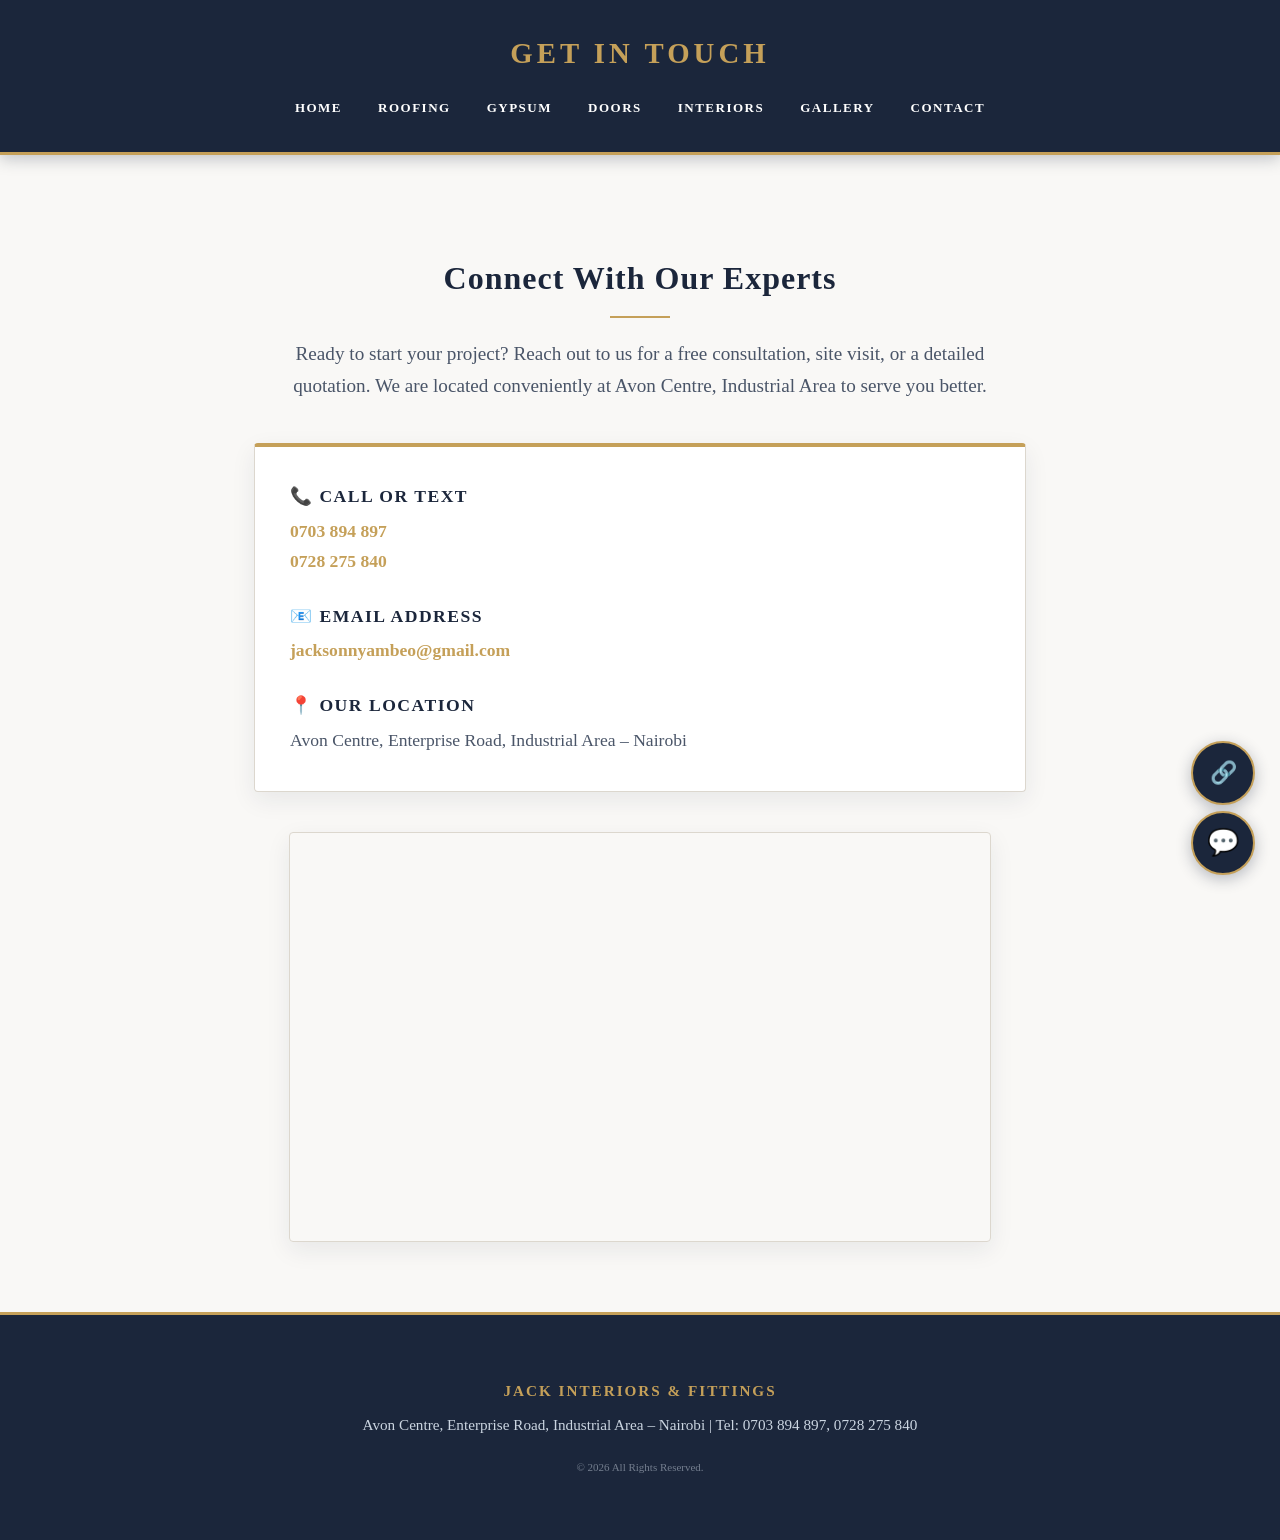
==== contact.html @ a0cbe89c "Update contact.html" ====
<!DOCTYPE html>
<html lang="en">
<head>
    <meta charset="UTF-8">
    <meta name="viewport" content="width=device-width, initial-scale=1.0">
    <title>Contact Us | Jack Interiors & Fittings</title>
    <style>
        /* INLINE CLASSIC EXECUTIVE OVERRIDES */
        body {
            margin: 0;
            font-family: 'Garamond', 'Georgia', serif;
            background-color: #f9f8f6;
            color: #2d3748;
            line-height: 1.7;
        }
        header {
            background-color: #1b263b !important;
            color: #ffffff !important;
            padding: 1.8rem 1rem;
            position: sticky;
            top: 0;
            z-index: 1000;
            text-align: center;
            border-bottom: 3px solid #c5a059 !important;
            box-shadow: 0 4px 15px rgba(27, 38, 59, 0.25);
        }
        header h1 {
            margin: 0;
            font-size: 1.8rem;
            letter-spacing: 4px;
            text-transform: uppercase;
            color: #c5a059 !important;
            font-weight: 700;
        }
        nav {
            margin-top: 15px;
            display: flex;
            flex-wrap: wrap;
            justify-content: center;
            gap: 20px;
        }
        nav a {
            color: #ffffff !important;
            text-decoration: none;
            font-size: 13px;
            font-weight: 600;
            text-transform: uppercase;
            letter-spacing: 1.5px;
            padding: 4px 8px;
            transition: 0.3s ease;
        }
        nav a:hover {
            color: #c5a059 !important;
            border-bottom: 1px solid #c5a059;
        }
        .section {
            padding: 70px 20px;
            max-width: 900px;
            margin: auto;
            text-align: center;
            background-color: #f9f8f6;
        }
        .section h2 {
            font-size: 2rem;
            margin-bottom: 20px;
            position: relative;
            padding-bottom: 12px;
            color: #1b263b !important;
            letter-spacing: 1px;
        }
        .section h2::after {
            content: '';
            position: absolute;
            bottom: 0;
            left: 50%;
            transform: translateX(-50%);
            width: 60px;
            height: 2px;
            background-color: #c5a059;
        }
        .intro-text {
            max-width: 700px;
            margin: 0 auto 40px;
            font-size: 1.2rem;
            color: #4a5568;
        }
        .contact-container {
            background-color: #ffffff;
            padding: 35px;
            border-radius: 4px;
            box-shadow: 0 8px 25px rgba(27, 38, 59, 0.08);
            max-width: 700px;
            margin: 0 auto 40px;
            border-top: 4px solid #c5a059;
            border-left: 1px solid #dcd7ce;
            border-right: 1px solid #dcd7ce;
            border-bottom: 1px solid #dcd7ce;
            text-align: left;
        }
        .contact-method {
            margin-bottom: 25px;
            display: flex;
            align-items: flex-start;
            gap: 15px;
        }
        .contact-method:last-child {
            margin-bottom: 0;
        }
        .contact-method strong {
            display: block;
            color: #1b263b;
            font-size: 1.1rem;
            text-transform: uppercase;
            letter-spacing: 1.5px;
            margin-bottom: 5px;
        }
        .contact-link {
            color: #c5a059;
            text-decoration: none;
            font-size: 1.1rem;
            font-weight: 600;
            transition: color 0.3s ease;
        }
        .contact-link:hover {
            color: #1b263b;
            text-decoration: underline;
        }
        .map-box {
            border-radius: 4px;
            overflow: hidden;
            box-shadow: 0 8px 25px rgba(27, 38, 59, 0.08);
            border: 1px solid #dcd7ce;
            max-width: 700px;
            margin: 0 auto;
        }
        footer {
            background-color: #1b263b !important;
            color: #cbd5e1 !important;
            text-align: center;
            padding: 55px 20px;
            font-size: 0.95rem;
            border-top: 3px solid #c5a059 !important;
        }
        footer p {
            margin: 8px 0;
        }
        footer p:first-child {
            color: #c5a059 !important;
            font-weight: 700;
            letter-spacing: 2px;
            text-transform: uppercase;
        }
        .whatsapp {
            position: fixed;
            bottom: 25px;
            right: 25px;
            background-color: #1b263b !important;
            color: #c5a059 !important;
            border: 2px solid #c5a059 !important;
            width: 60px;
            height: 60px;
            border-radius: 50%;
            display: flex;
            align-items: center;
            justify-content: center;
            font-size: 26px;
            text-decoration: none;
            box-shadow: 0 4px 15px rgba(27, 38, 59, 0.3);
            z-index: 9999;
            transition: transform 0.3s ease, background-color 0.3s ease;
        }
        .whatsapp:hover {
            transform: scale(1.1);
            background-color: #c5a059 !important;
            color: #1b263b !important;
        }
        .share-btn {
            position: fixed;
            bottom: 95px;
            right: 25px;
            background-color: #1b263b !important;
            color: #c5a059 !important;
            border: 2px solid #c5a059 !important;
            width: 60px;
            height: 60px;
            border-radius: 50%;
            display: flex;
            align-items: center;
            justify-content: center;
            font-size: 22px;
            text-decoration: none;
            z-index: 2000;
            box-shadow: 0 4px 15px rgba(27, 38, 59, 0.3);
            transition: transform 0.3s ease, background-color 0.3s ease;
        }
        .share-btn:hover {
            transform: scale(1.1);
            background-color: #c5a059 !important;
            color: #1b263b !important;
        }
        @media (max-width: 768px) {
            header h1 { font-size: 1.3rem; letter-spacing: 2px; }
            .section { padding: 40px 15px; }
            .contact-container { padding: 20px; }
        }
    </style>
</head>
<body>

<header>
    <h1>GET IN TOUCH</h1>
    <nav>
        <a href="index.html">Home</a>
        <a href="roofing.html">Roofing</a>
        <a href="gypsum.html">Gypsum</a>
        <a href="doors.html">Doors</a>
        <a href="interiors.html">Interiors</a>
        <a href="gallary.html">Gallery</a>
        <a href="contact.html">Contact</a>
    </nav>
</header>

<div class="section">
    <h2>Connect With Our Experts</h2>
    <p class="intro-text">
        Ready to start your project? Reach out to us for a free consultation, site visit, or a detailed quotation. We are located conveniently at Avon Centre, Industrial Area to serve you better.
    </p>

    <div class="contact-container">
        <div class="contact-method">
            <div>
                <strong>📞 Call or Text</strong>
                <a href="tel:+254703894897" class="contact-link">0703 894 897</a><br>
                <a href="tel:+254728275840" class="contact-link">0728 275 840</a>
            </div>
        </div>

        <div class="contact-method">
            <div>
                <strong>📧 Email Address</strong>
                <a href="mailto:jacksonnyambeo@gmail.com" class="contact-link">jacksonnyambeo@gmail.com</a>
            </div>
        </div>

        <div class="contact-method">
            <div>
                <strong>📍 Our Location</strong>
                <span style="color: #4a5568; font-size: 1.1rem;">Avon Centre, Enterprise Road, Industrial Area – Nairobi</span>
            </div>
        </div>
    </div>

    <div class="map-box">
        <iframe 
            src="https://www.google.com/maps/embed?pb=!1m18!1m12!1m3!1d3988.8043640733515!2d36.8488!3d-1.3006!2m3!1f0!2f0!3f0!3m2!1i1024!2i768!4f13.1!3m3!1m2!1s0x182f11f6c43423a7%3A0x6b4efb1e779836!2sEnterprise%20Rd%2C%20Nairobi!5e0!3m2!1sen!2ske!4v1650000000000!5m2!1sen!2ske" 
            width="100%" height="400" style="border:0;" allowfullscreen="" loading="lazy">
        </iframe>
    </div>
</div>

<footer>
    <p>JACK INTERIORS & FITTINGS</p>
    <p>Avon Centre, Enterprise Road, Industrial Area – Nairobi | Tel: 0703 894 897, 0728 275 840</p>
    <p style="margin-top:20px; font-size: 11px; opacity: 0.5;">&copy; 2026 All Rights Reserved.</p>
</footer>

<a class="share-btn" href="https://wa.me/?text=Hi%2C%20here%20is%20Jack%20Interiors%20and%20Fittings%2C%20specialists%20in%20transforming%20residential%20and%20commercial%20spaces%20with%20precision.%20Explore%20our%20portfolio%20at%20Avon%20Centre%2C%20Industrial%20Area." target="_blank" title="Share via WhatsApp">🔗</a>

<a class="whatsapp" href="https://wa.me/254703894897" target="_blank" title="Chat on WhatsApp">💬</a>

</body>
</html>
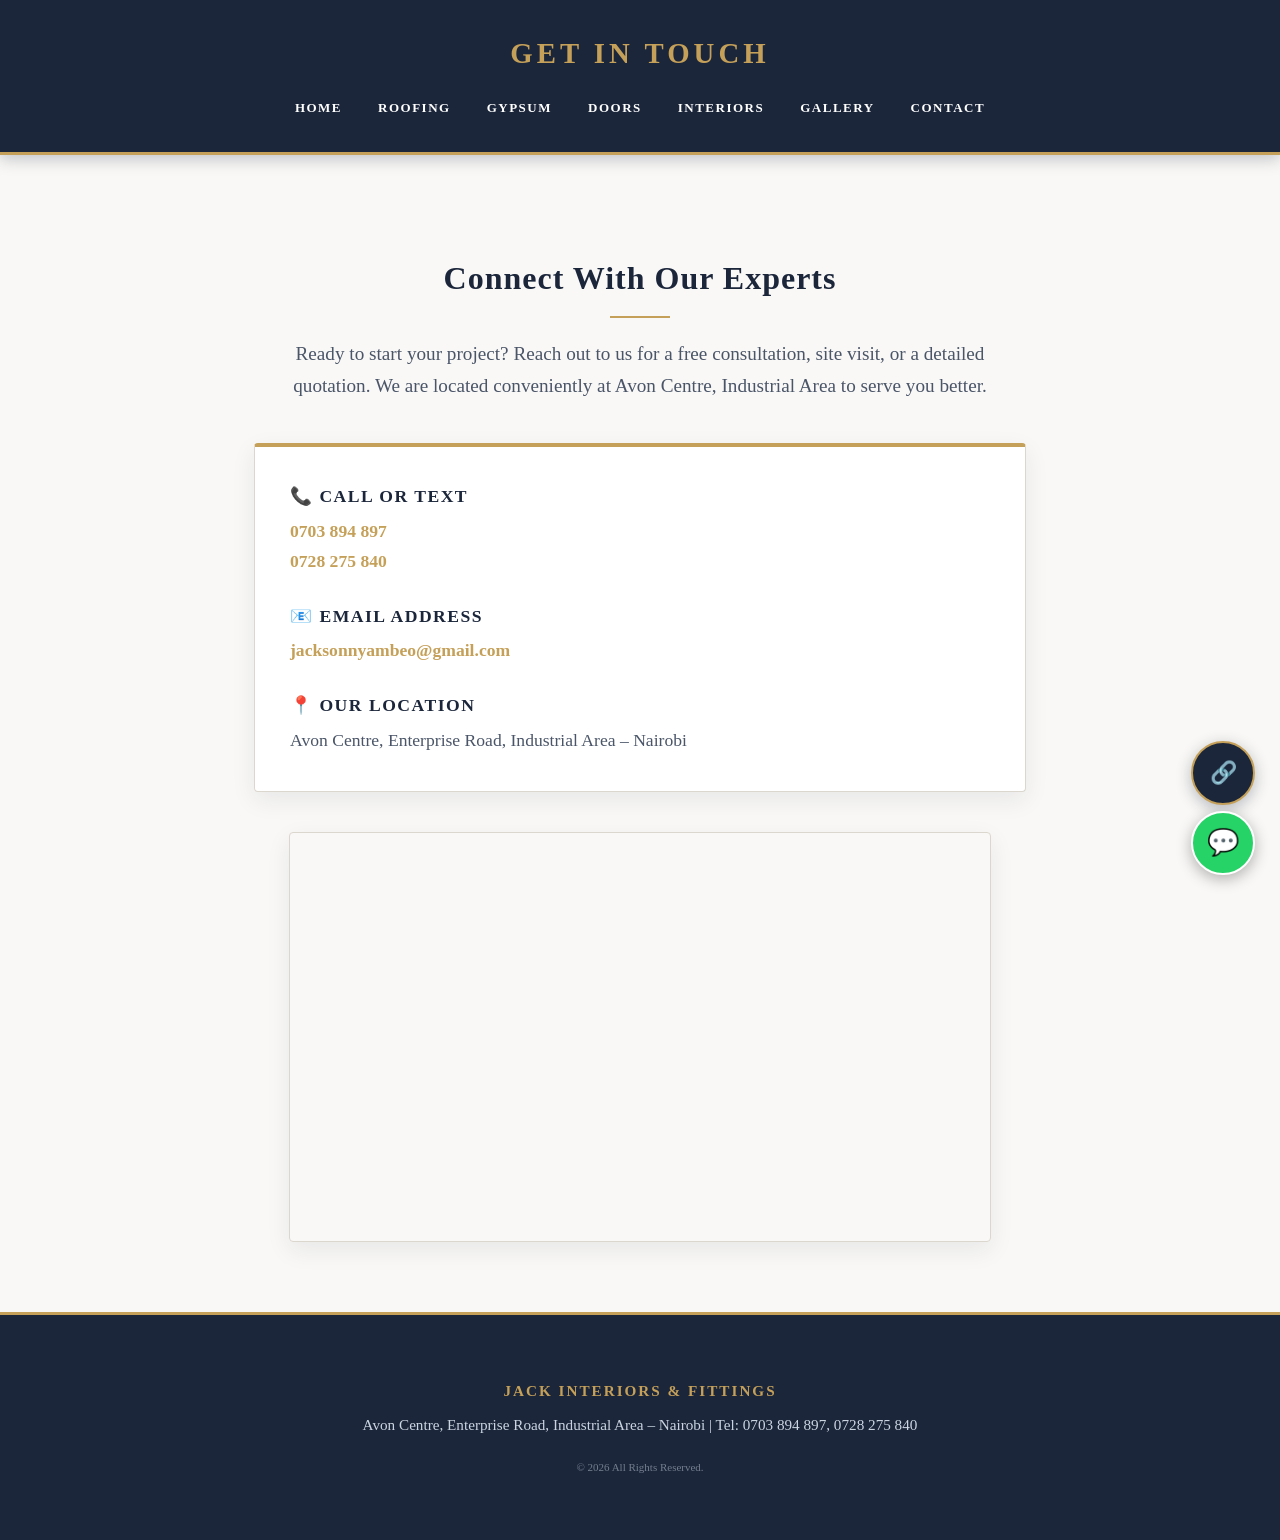
==== commit ba2a02a5: "Update contact.html" ====
--- a/contact.html
+++ b/contact.html
@@ -154,9 +154,9 @@
             position: fixed;
             bottom: 25px;
             right: 25px;
-            background-color: #1b263b !important;
-            color: #c5a059 !important;
-            border: 2px solid #c5a059 !important;
+            background-color: #25D366 !important;
+            color: #ffffff !important;
+            border: 2px solid #ffffff !important;
             width: 60px;
             height: 60px;
             border-radius: 50%;
@@ -165,14 +165,13 @@
             justify-content: center;
             font-size: 26px;
             text-decoration: none;
-            box-shadow: 0 4px 15px rgba(27, 38, 59, 0.3);
+            box-shadow: 0 4px 15px rgba(0, 0, 0, 0.3);
             z-index: 9999;
             transition: transform 0.3s ease, background-color 0.3s ease;
         }
         .whatsapp:hover {
             transform: scale(1.1);
-            background-color: #c5a059 !important;
-            color: #1b263b !important;
+            background-color: #20ba5a !important;
         }
         .share-btn {
             position: fixed;
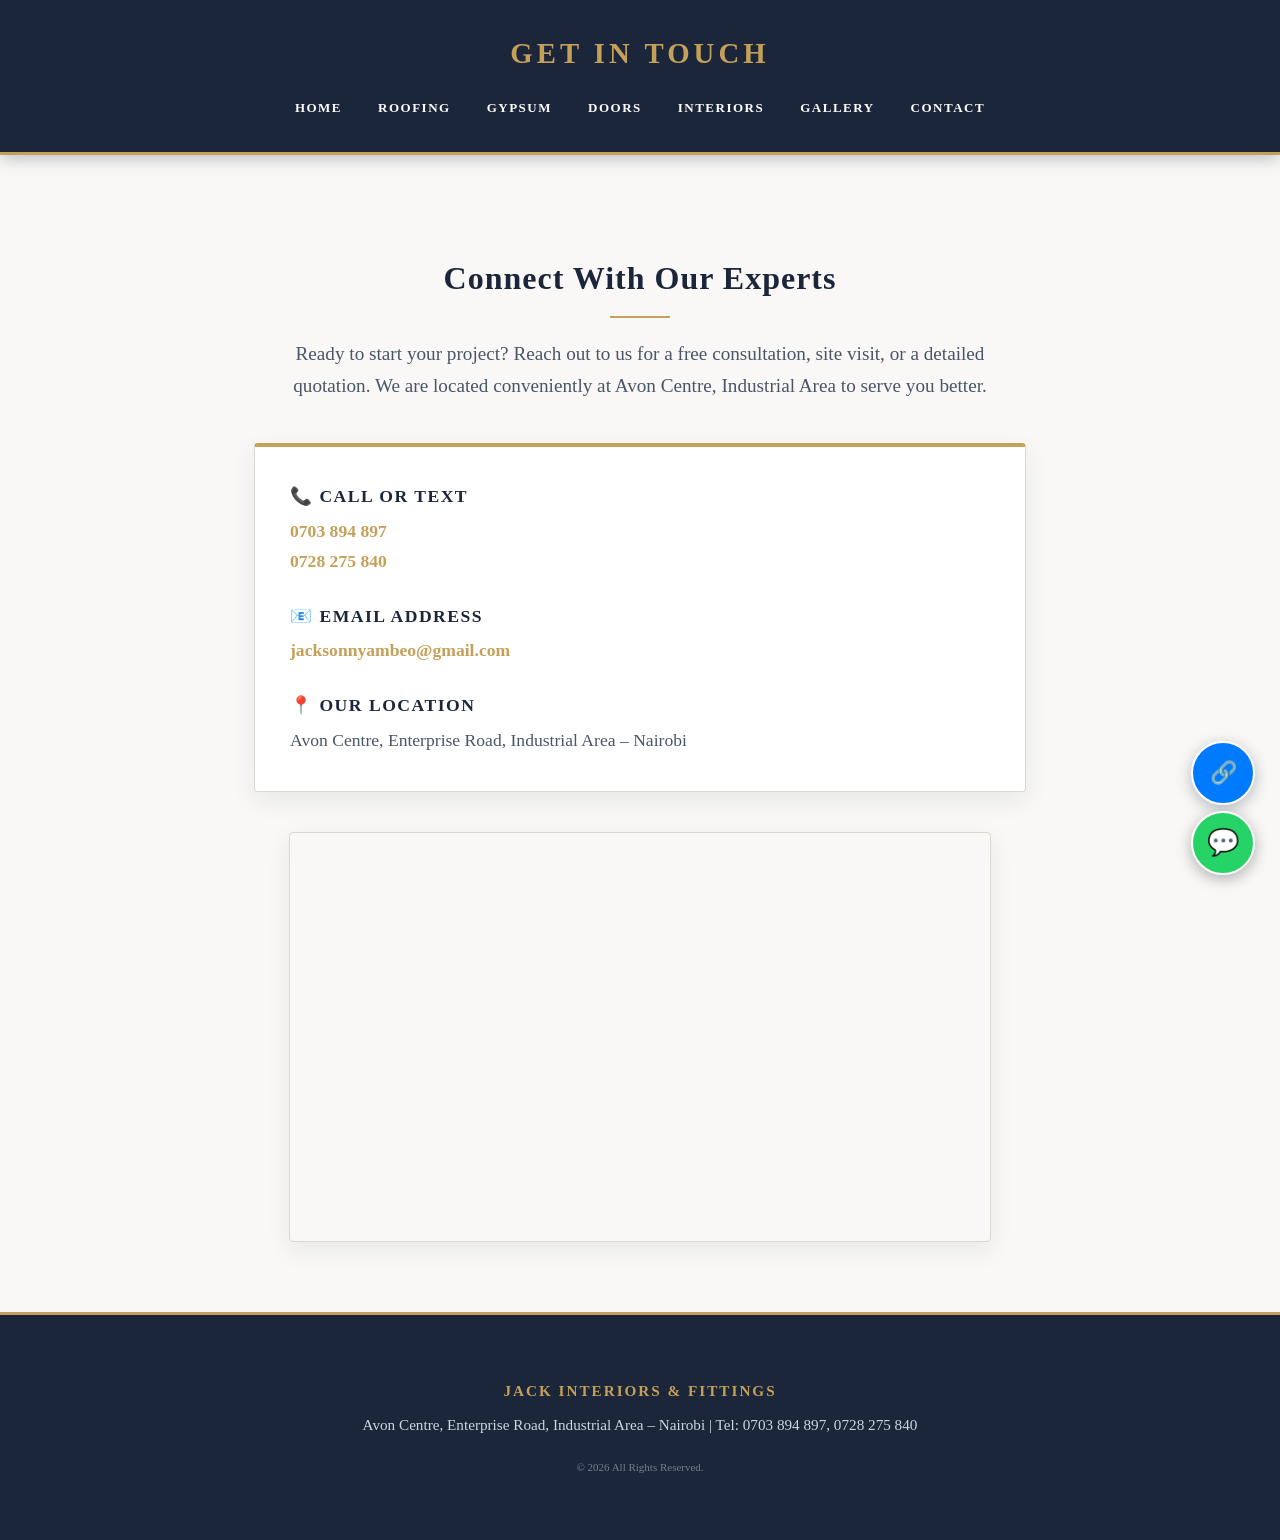
==== commit 9cbd3c7a: "Update contact.html" ====
--- a/contact.html
+++ b/contact.html
@@ -263,7 +263,7 @@
     <p style="margin-top:20px; font-size: 11px; opacity: 0.5;">&copy; 2026 All Rights Reserved.</p>
 </footer>
 
-<a class="share-btn" href="https://wa.me/?text=Hi%2C%20here%20is%20Jack%20Interiors%20and%20Fittings%2C%20specialists%20in%20transforming%20residential%20and%20commercial%20spaces%20with%20precision.%20Explore%20our%20portfolio%20at%20Avon%20Centre%2C%20Industrial%20Area." target="_blank" title="Share via WhatsApp">🔗</a>
+<a class="share-btn" href="https://wa.me/?text=Hi%2C%20here%20is%20Jack%20Interiors%20and%20Fittings%2C%20specialists%20in%20transforming%20residential%20and%20commercial%20spaces%20with%20precision.%20Explore%20our%20portfolio%20at%20Avon%20Centre%2C%20Industrial%20Area.%20Visit%20us%20at%20https%3A%2F%2Fjack.masomo.website%2F" style="background-color: #007bff !important; color: #ffffff !important; border: 2px solid #ffffff !important;" target="_blank" title="Share via WhatsApp">🔗</a>
 
 <a class="whatsapp" href="https://wa.me/254703894897" target="_blank" title="Chat on WhatsApp">💬</a>
 
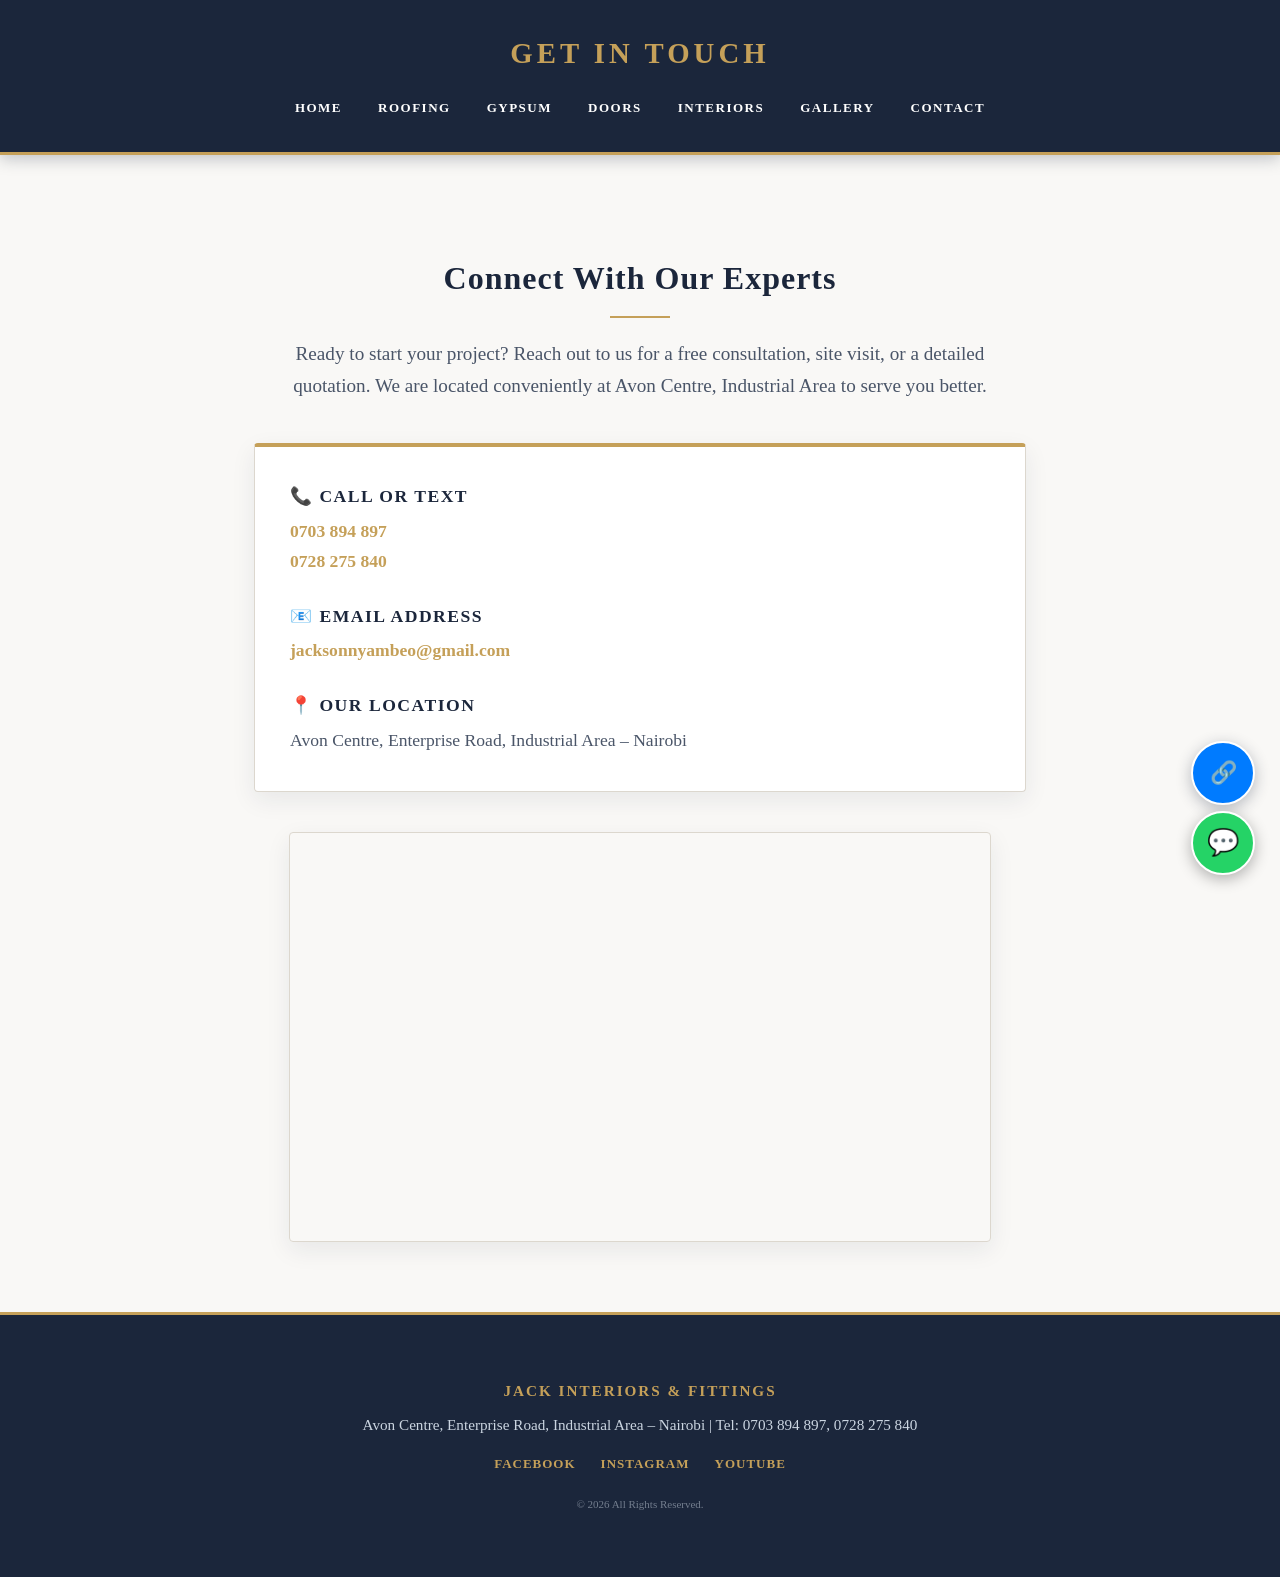
==== commit f2bd7e68: "Update contact.html" ====
--- a/contact.html
+++ b/contact.html
@@ -260,6 +260,14 @@
 <footer>
     <p>JACK INTERIORS & FITTINGS</p>
     <p>Avon Centre, Enterprise Road, Industrial Area – Nairobi | Tel: 0703 894 897, 0728 275 840</p>
+    
+    <!-- Social Media Links -->
+    <div style="margin: 15px 0; display: flex; justify-content: center; gap: 25px;">
+        <a href="https://www.facebook.com/people/Jack-Interiors-and-Fittings/61592989888671/" target="_blank" style="color: #c5a059 !important; text-decoration: none; font-size: 13px; font-weight: 600; letter-spacing: 1px; text-transform: uppercase; transition: opacity 0.3s ease;">Facebook</a>
+        <a href="https://www.instagram.com" target="_blank" style="color: #c5a059 !important; text-decoration: none; font-size: 13px; font-weight: 600; letter-spacing: 1px; text-transform: uppercase; transition: opacity 0.3s ease;">Instagram</a>
+        <a href="https://www.youtube.com" target="_blank" style="color: #c5a059 !important; text-decoration: none; font-size: 13px; font-weight: 600; letter-spacing: 1px; text-transform: uppercase; transition: opacity 0.3s ease;">YouTube</a>
+    </div>
+
     <p style="margin-top:20px; font-size: 11px; opacity: 0.5;">&copy; 2026 All Rights Reserved.</p>
 </footer>
 
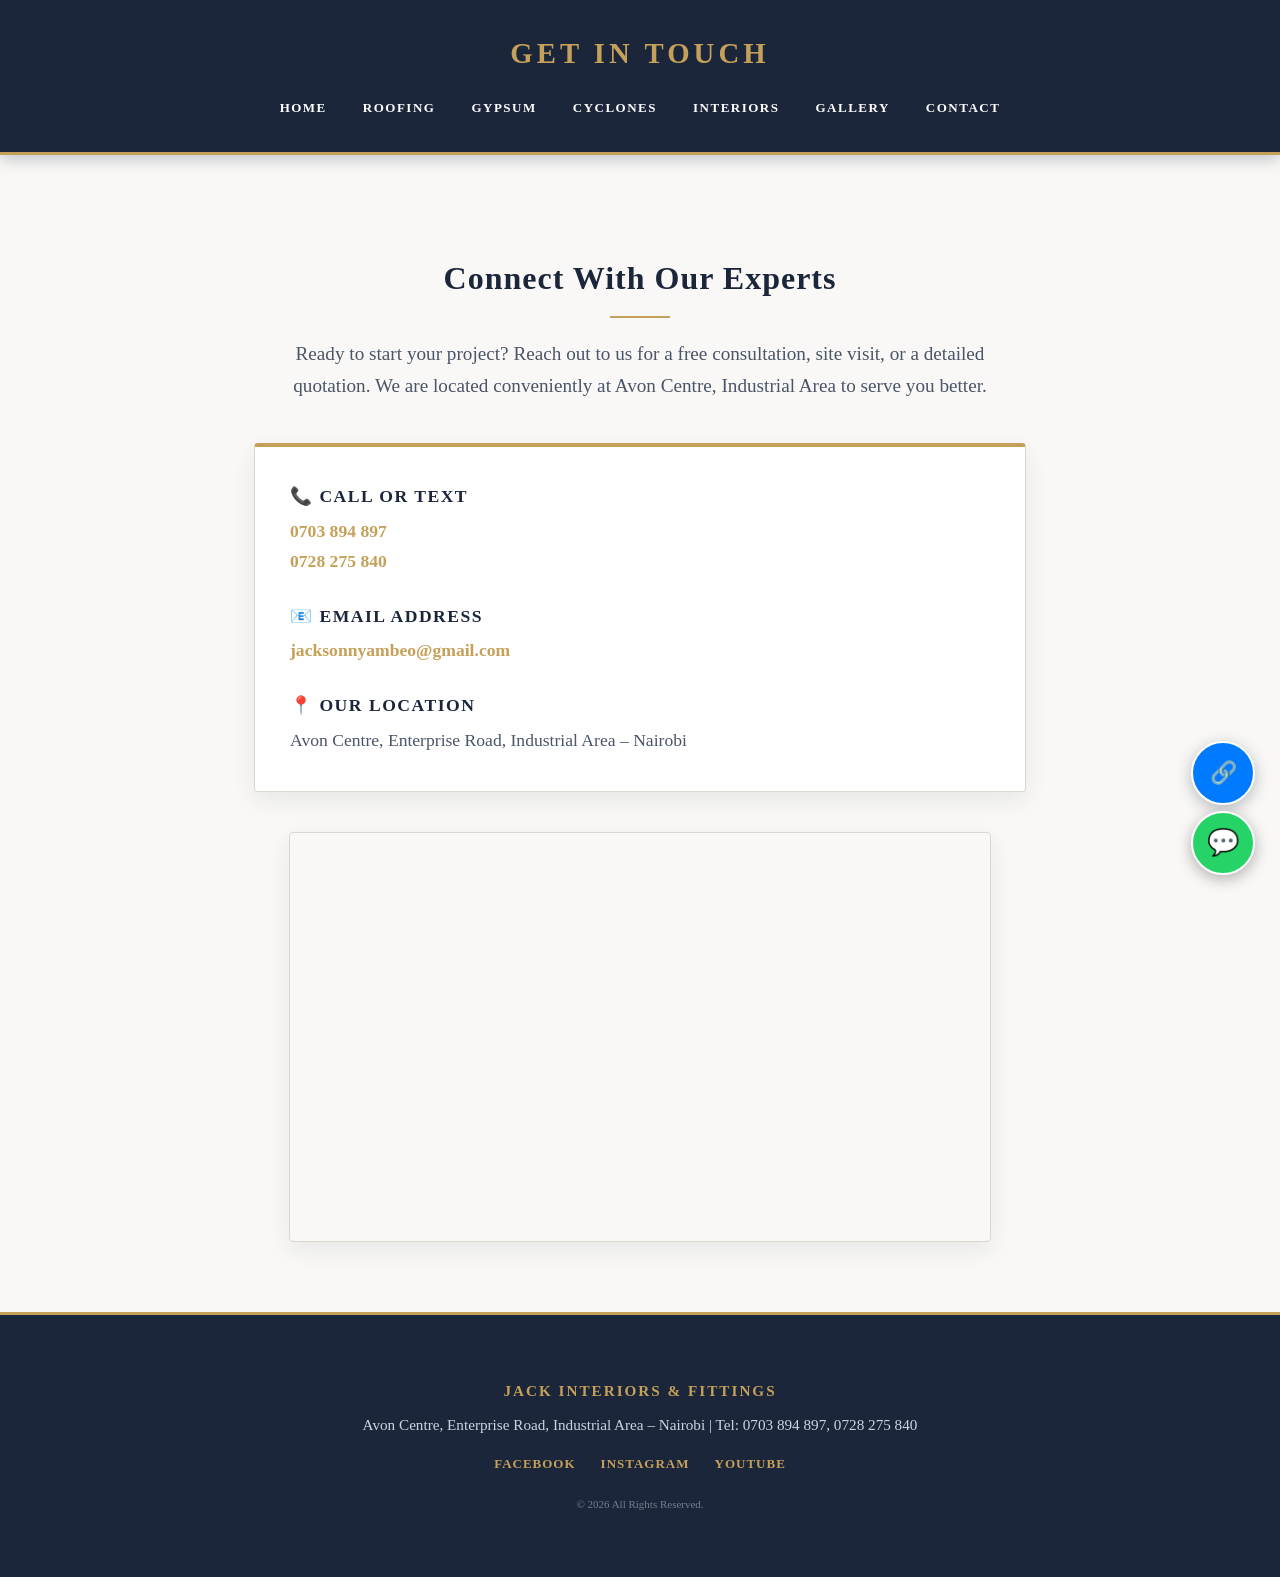
==== commit a3163f30: "Update contact.html" ====
--- a/contact.html
+++ b/contact.html
@@ -212,7 +212,7 @@
         <a href="index.html">Home</a>
         <a href="roofing.html">Roofing</a>
         <a href="gypsum.html">Gypsum</a>
-        <a href="doors.html">Doors</a>
+        <a href="doors.html">Cyclones</a>
         <a href="interiors.html">Interiors</a>
         <a href="gallary.html">Gallery</a>
         <a href="contact.html">Contact</a>
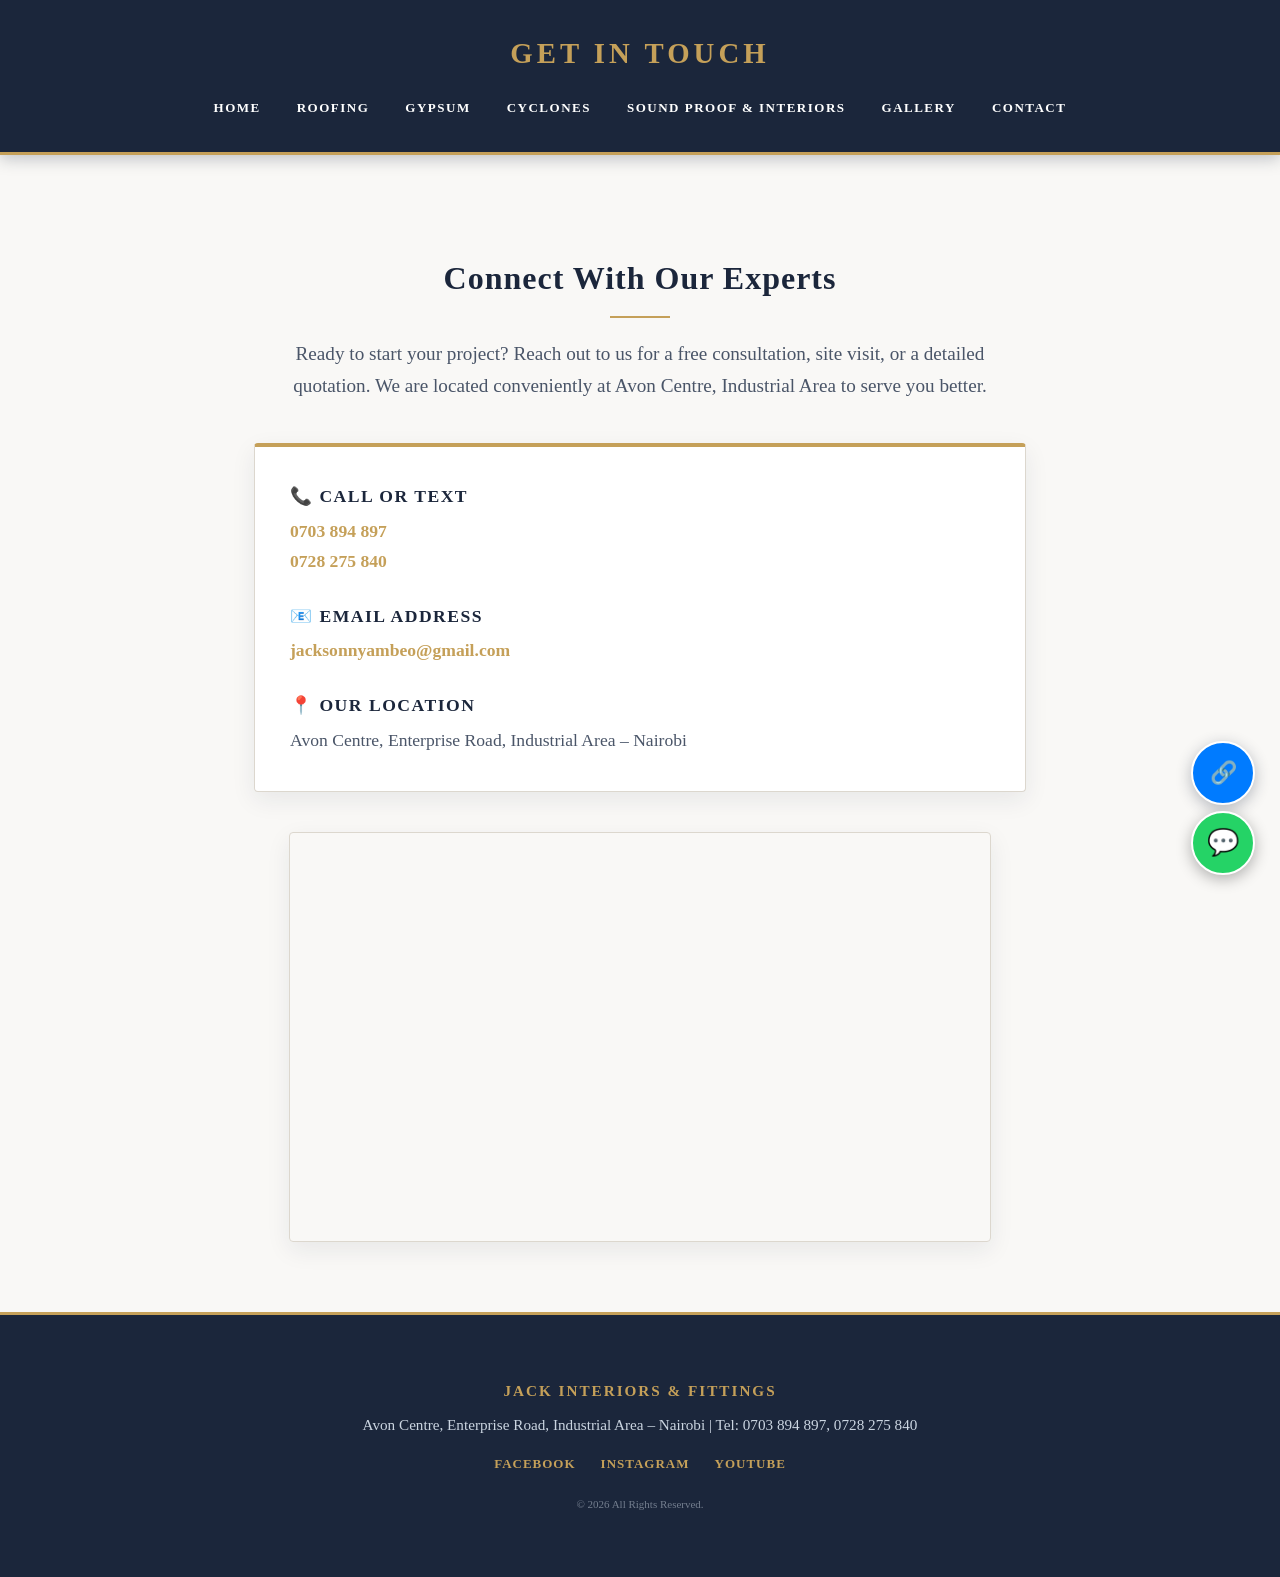
==== commit 155dfe75: "Fix HTML encoding issues in contact.html" ====
--- a/contact.html
+++ b/contact.html
@@ -213,7 +213,7 @@
         <a href="roofing.html">Roofing</a>
         <a href="gypsum.html">Gypsum</a>
         <a href="doors.html">Cyclones</a>
-        <a href="interiors.html">Interiors</a>
+        <a href="interiors.html">Sound Proof & Interiors</a>
         <a href="gallary.html">Gallery</a>
         <a href="contact.html">Contact</a>
     </nav>
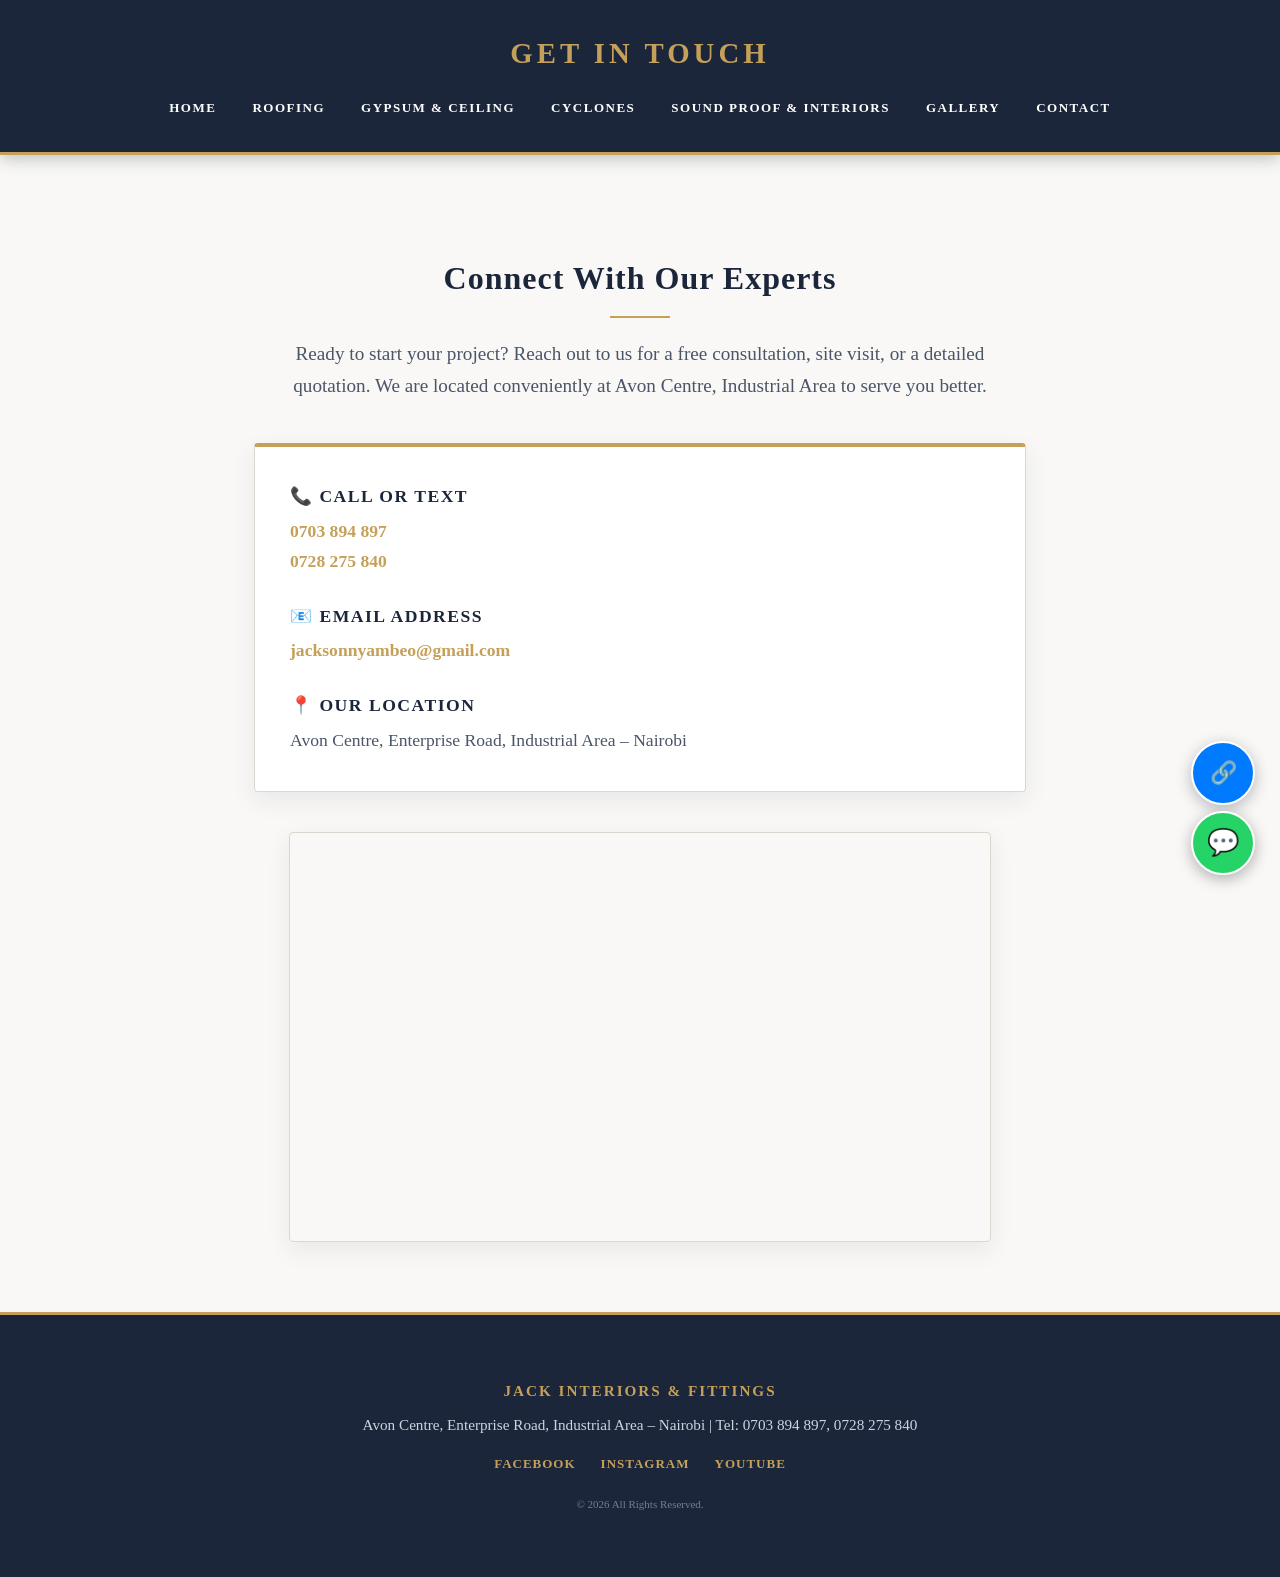
==== commit d47db4d5: "Update contact.html" ====
--- a/contact.html
+++ b/contact.html
@@ -211,7 +211,7 @@
     <nav>
         <a href="index.html">Home</a>
         <a href="roofing.html">Roofing</a>
-        <a href="gypsum.html">Gypsum</a>
+        <a href="gypsum.html">Gypsum & Ceiling</a>
         <a href="doors.html">Cyclones</a>
         <a href="interiors.html">Sound Proof & Interiors</a>
         <a href="gallary.html">Gallery</a>
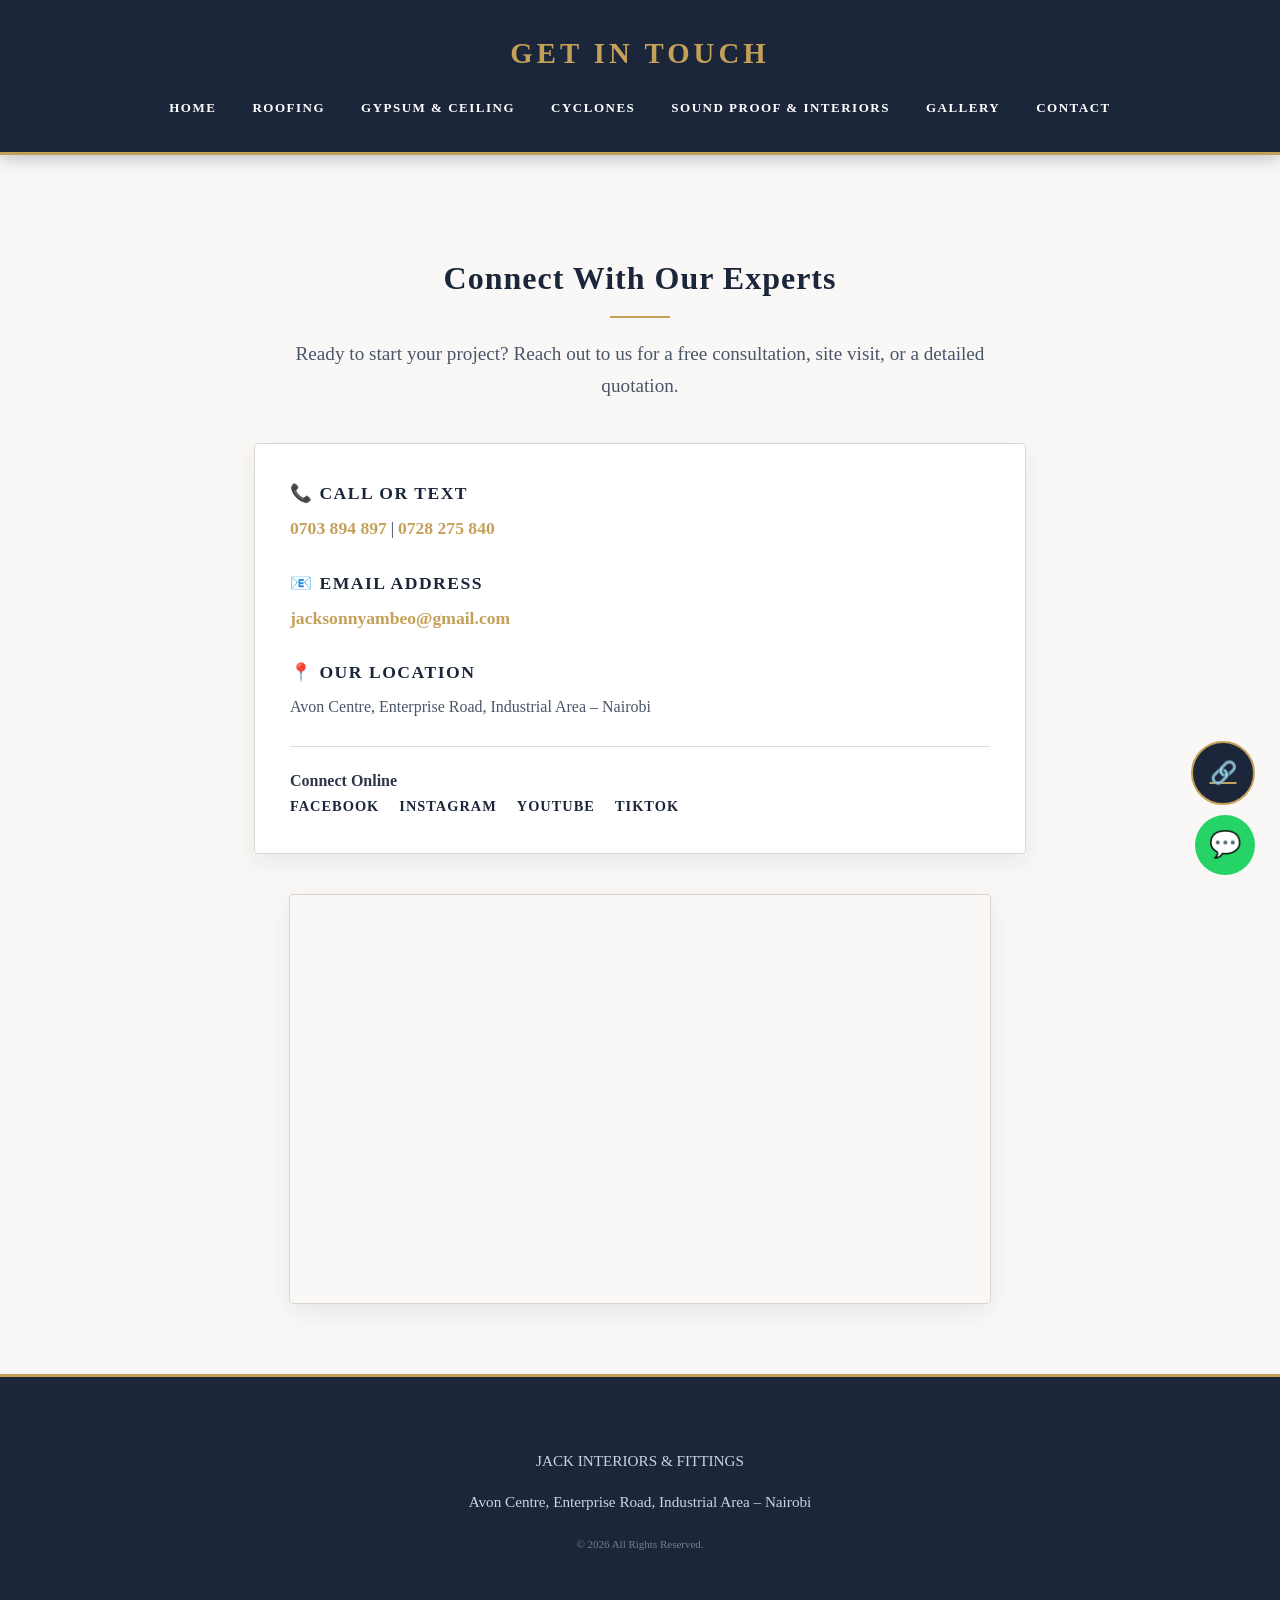
==== commit 7ead515d: "Update contact.html" ====
--- a/contact.html
+++ b/contact.html
@@ -92,19 +92,11 @@
             max-width: 700px;
             margin: 0 auto 40px;
             border-top: 4px solid #c5a059;
-            border-left: 1px solid #dcd7ce;
-            border-right: 1px solid #dcd7ce;
-            border-bottom: 1px solid #dcd7ce;
+            border: 1px solid #dcd7ce;
             text-align: left;
         }
         .contact-method {
             margin-bottom: 25px;
-            display: flex;
-            align-items: flex-start;
-            gap: 15px;
-        }
-        .contact-method:last-child {
-            margin-bottom: 0;
         }
         .contact-method strong {
             display: block;
@@ -121,9 +113,27 @@
             font-weight: 600;
             transition: color 0.3s ease;
         }
-        .contact-link:hover {
-            color: #1b263b;
-            text-decoration: underline;
+        .social-bar {
+            margin-top: 20px;
+            padding-top: 20px;
+            border-top: 1px solid #e2ddd5;
+        }
+        .social-links {
+            display: flex;
+            justify-content: flex-start;
+            gap: 20px;
+            flex-wrap: wrap;
+        }
+        .social-links a {
+            color: #1b263b !important;
+            font-weight: 700;
+            text-transform: uppercase;
+            letter-spacing: 1px;
+            text-decoration: none;
+            font-size: 0.9rem;
+        }
+        .social-links a:hover {
+            color: #c5a059 !important;
         }
         .map-box {
             border-radius: 4px;
@@ -141,22 +151,12 @@
             font-size: 0.95rem;
             border-top: 3px solid #c5a059 !important;
         }
-        footer p {
-            margin: 8px 0;
-        }
-        footer p:first-child {
-            color: #c5a059 !important;
-            font-weight: 700;
-            letter-spacing: 2px;
-            text-transform: uppercase;
-        }
         .whatsapp {
             position: fixed;
             bottom: 25px;
             right: 25px;
             background-color: #25D366 !important;
             color: #ffffff !important;
-            border: 2px solid #ffffff !important;
             width: 60px;
             height: 60px;
             border-radius: 50%;
@@ -165,13 +165,7 @@
             justify-content: center;
             font-size: 26px;
             text-decoration: none;
-            box-shadow: 0 4px 15px rgba(0, 0, 0, 0.3);
             z-index: 9999;
-            transition: transform 0.3s ease, background-color 0.3s ease;
-        }
-        .whatsapp:hover {
-            transform: scale(1.1);
-            background-color: #20ba5a !important;
         }
         .share-btn {
             position: fixed;
@@ -187,20 +181,7 @@
             align-items: center;
             justify-content: center;
             font-size: 22px;
-            text-decoration: none;
             z-index: 2000;
-            box-shadow: 0 4px 15px rgba(27, 38, 59, 0.3);
-            transition: transform 0.3s ease, background-color 0.3s ease;
-        }
-        .share-btn:hover {
-            transform: scale(1.1);
-            background-color: #c5a059 !important;
-            color: #1b263b !important;
-        }
-        @media (max-width: 768px) {
-            header h1 { font-size: 1.3rem; letter-spacing: 2px; }
-            .section { padding: 40px 15px; }
-            .contact-container { padding: 20px; }
         }
     </style>
 </head>
@@ -222,58 +203,50 @@
 <div class="section">
     <h2>Connect With Our Experts</h2>
     <p class="intro-text">
-        Ready to start your project? Reach out to us for a free consultation, site visit, or a detailed quotation. We are located conveniently at Avon Centre, Industrial Area to serve you better.
+        Ready to start your project? Reach out to us for a free consultation, site visit, or a detailed quotation.
     </p>
 
     <div class="contact-container">
         <div class="contact-method">
-            <div>
-                <strong>📞 Call or Text</strong>
-                <a href="tel:+254703894897" class="contact-link">0703 894 897</a><br>
-                <a href="tel:+254728275840" class="contact-link">0728 275 840</a>
+            <strong>📞 Call or Text</strong>
+            <a href="tel:+254703894897" class="contact-link">0703 894 897</a> | 
+            <a href="tel:+254728275840" class="contact-link">0728 275 840</a>
+        </div>
+
+        <div class="contact-method">
+            <strong>📧 Email Address</strong>
+            <a href="mailto:jacksonnyambeo@gmail.com" class="contact-link">jacksonnyambeo@gmail.com</a>
+        </div>
+
+        <div class="contact-method">
+            <strong>📍 Our Location</strong>
+            <span style="color: #4a5568;">Avon Centre, Enterprise Road, Industrial Area – Nairobi</span>
+        </div>
+
+        <div class="social-bar">
+            <strong>Connect Online</strong>
+            <div class="social-links">
+                <a href="https://www.facebook.com/people/Jack-Interiors-and-Fittings/61592989888671/" target="_blank">Facebook</a>
+                <a href="https://www.instagram.com/everlyne5554/" target="_blank">Instagram</a>
+                <a href="https://youtube.com/@everlynemueni-u7p?si=FOhoGtIVku75fcsg" target="_blank">YouTube</a>
+                <a href="https://www.tiktok.com/@user738230671202" target="_blank">TikTok</a>
             </div>
         </div>
-
-        <div class="contact-method">
-            <div>
-                <strong>📧 Email Address</strong>
-                <a href="mailto:jacksonnyambeo@gmail.com" class="contact-link">jacksonnyambeo@gmail.com</a>
-            </div>
-        </div>
-
-        <div class="contact-method">
-            <div>
-                <strong>📍 Our Location</strong>
-                <span style="color: #4a5568; font-size: 1.1rem;">Avon Centre, Enterprise Road, Industrial Area – Nairobi</span>
-            </div>
-        </div>
     </div>
 
     <div class="map-box">
-        <iframe 
-            src="https://www.google.com/maps/embed?pb=!1m18!1m12!1m3!1d3988.8043640733515!2d36.8488!3d-1.3006!2m3!1f0!2f0!3f0!3m2!1i1024!2i768!4f13.1!3m3!1m2!1s0x182f11f6c43423a7%3A0x6b4efb1e779836!2sEnterprise%20Rd%2C%20Nairobi!5e0!3m2!1sen!2ske!4v1650000000000!5m2!1sen!2ske" 
-            width="100%" height="400" style="border:0;" allowfullscreen="" loading="lazy">
-        </iframe>
+        <iframe src="https://www.google.com/maps/embed?pb=!1m18!1m12!1m3!1d3988.8043640733515!2d36.8488!3d-1.3006!2m3!1f0!2f0!3f0!3m2!1i1024!2i768!4f13.1!3m3!1m2!1s0x182f11f6c43423a7%3A0x6b4efb1e779836!2sEnterprise%20Rd%2C%20Nairobi!5e0!3m2!1sen!2ske!4v1650000000000!5m2!1sen!2ske" width="100%" height="400" style="border:0;" allowfullscreen="" loading="lazy"></iframe>
     </div>
 </div>
 
 <footer>
     <p>JACK INTERIORS & FITTINGS</p>
-    <p>Avon Centre, Enterprise Road, Industrial Area – Nairobi | Tel: 0703 894 897, 0728 275 840</p>
-    
-    <!-- Social Media Links -->
-    <div style="margin: 15px 0; display: flex; justify-content: center; gap: 25px;">
-        <a href="https://www.facebook.com/people/Jack-Interiors-and-Fittings/61592989888671/" target="_blank" style="color: #c5a059 !important; text-decoration: none; font-size: 13px; font-weight: 600; letter-spacing: 1px; text-transform: uppercase; transition: opacity 0.3s ease;">Facebook</a>
-        <a href="https://www.instagram.com" target="_blank" style="color: #c5a059 !important; text-decoration: none; font-size: 13px; font-weight: 600; letter-spacing: 1px; text-transform: uppercase; transition: opacity 0.3s ease;">Instagram</a>
-        <a href="https://www.youtube.com" target="_blank" style="color: #c5a059 !important; text-decoration: none; font-size: 13px; font-weight: 600; letter-spacing: 1px; text-transform: uppercase; transition: opacity 0.3s ease;">YouTube</a>
-    </div>
-
+    <p>Avon Centre, Enterprise Road, Industrial Area – Nairobi</p>
     <p style="margin-top:20px; font-size: 11px; opacity: 0.5;">&copy; 2026 All Rights Reserved.</p>
 </footer>
 
-<a class="share-btn" href="https://wa.me/?text=Hi%2C%20here%20is%20Jack%20Interiors%20and%20Fittings%2C%20specialists%20in%20transforming%20residential%20and%20commercial%20spaces%20with%20precision.%20Explore%20our%20portfolio%20at%20Avon%20Centre%2C%20Industrial%20Area.%20Visit%20us%20at%20https%3A%2F%2Fjack.masomo.website%2F" style="background-color: #007bff !important; color: #ffffff !important; border: 2px solid #ffffff !important;" target="_blank" title="Share via WhatsApp">🔗</a>
-
-<a class="whatsapp" href="https://wa.me/254703894897" target="_blank" title="Chat on WhatsApp">💬</a>
+<a class="share-btn" href="https://wa.me/?text=Hi%2C%20explore%20Jack%20Interiors%20at%20https%3A%2F%2Fjack.masomo.website%2F" target="_blank">🔗</a>
+<a class="whatsapp" href="https://wa.me/254703894897" target="_blank">💬</a>
 
 </body>
 </html>
